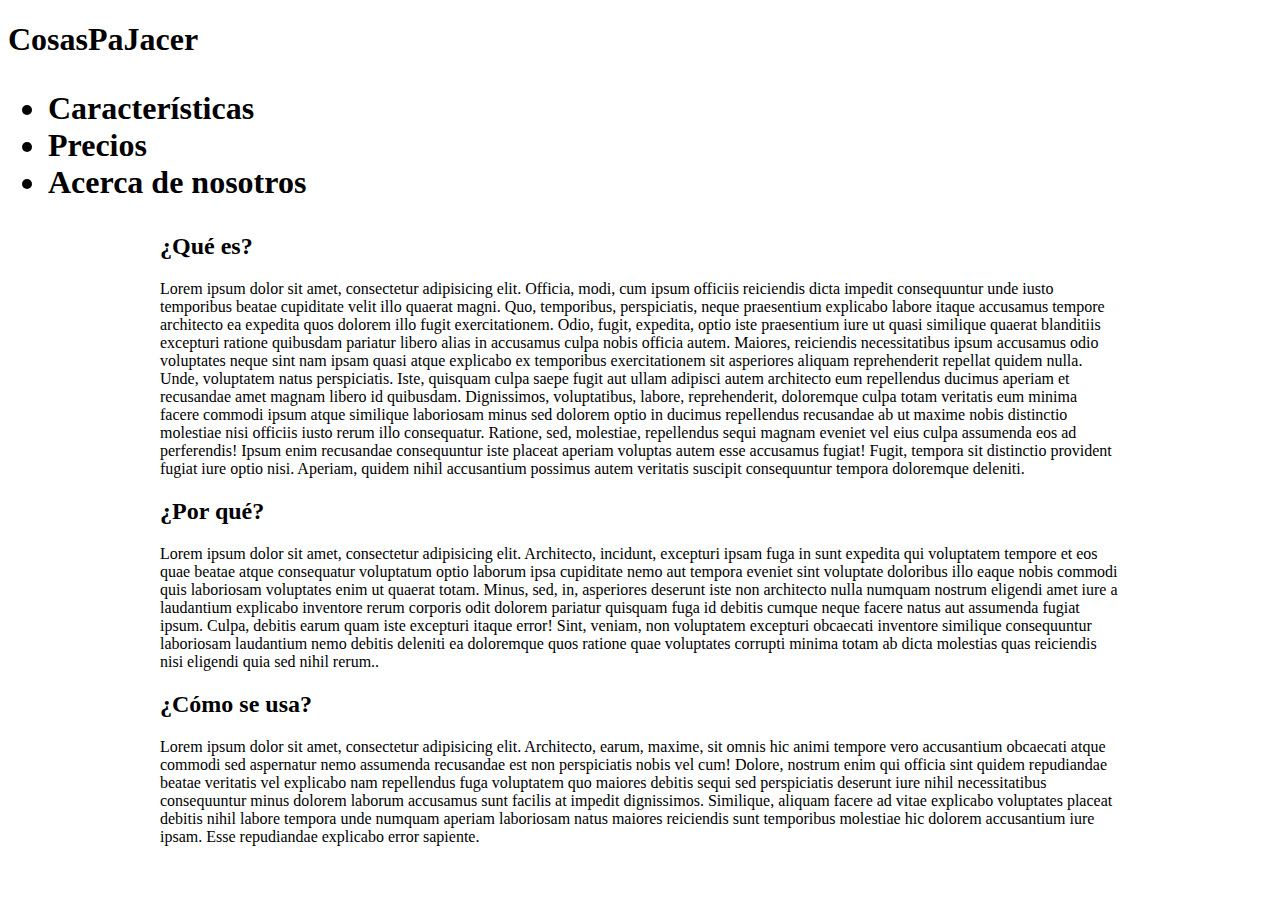
==== cosas_pa_jacer/index.html @ 04796cab "Casi al final de clase." ====
<!doctype html>
<!--
1.- (Menú:) CosasPaJacer.
1.1.- Características de la aplicación.
1.2.- Precios.
1.3.- Contacto.

2.- ¿Qué es?
3.- ¿Por qué?
4.- ¿Cómo se usa?
-->


<!--
1.- Título
2.- -->
<html lang="en">

<head>
    <meta charset="UTF-8">
    <title>Cosas Pa Jacer</title>
    <style>
        #contenedor {
            max-width: 60rem;
            margin: 0 auto;
        }
    </style>
</head>

<body>
    <header>
        <h1>CosasPaJacer
            <ul>
                <li>Características</li>
                <li>Precios</li>
                <li>Acerca de nosotros</li>
            </ul>
        </h1>
    </header>
    <main id="contenedor">
        <section>
            <h2>¿Qué es?</h2>
            <p>Lorem ipsum dolor sit amet, consectetur adipisicing elit. Officia, modi, cum ipsum officiis reiciendis dicta impedit consequuntur unde iusto temporibus beatae cupiditate velit illo quaerat magni. Quo, temporibus, perspiciatis, neque praesentium explicabo labore itaque accusamus tempore architecto ea expedita quos dolorem illo fugit exercitationem. Odio, fugit, expedita, optio iste praesentium iure ut quasi similique quaerat blanditiis excepturi ratione quibusdam pariatur libero alias in accusamus culpa nobis officia autem. Maiores, reiciendis necessitatibus ipsum accusamus odio voluptates neque sint nam ipsam quasi atque explicabo ex temporibus exercitationem sit asperiores aliquam reprehenderit repellat quidem nulla. Unde, voluptatem natus perspiciatis. Iste, quisquam culpa saepe fugit aut ullam adipisci autem architecto eum repellendus ducimus aperiam et recusandae amet magnam libero id quibusdam. Dignissimos, voluptatibus, labore, reprehenderit, doloremque culpa totam veritatis eum minima facere commodi ipsum atque similique laboriosam minus sed dolorem optio in ducimus repellendus recusandae ab ut maxime nobis distinctio molestiae nisi officiis iusto rerum illo consequatur. Ratione, sed, molestiae, repellendus sequi magnam eveniet vel eius culpa assumenda eos ad perferendis! Ipsum enim recusandae consequuntur iste placeat aperiam voluptas autem esse accusamus fugiat! Fugit, tempora sit distinctio provident fugiat iure optio nisi. Aperiam, quidem nihil accusantium possimus autem veritatis suscipit consequuntur tempora doloremque deleniti.</p>
        </section>
        <section>
            <h2>¿Por qué?</h2>
            <p>Lorem ipsum dolor sit amet, consectetur adipisicing elit. Architecto, incidunt, excepturi ipsam fuga in sunt expedita qui voluptatem tempore et eos quae beatae atque consequatur voluptatum optio laborum ipsa cupiditate nemo aut tempora eveniet sint voluptate doloribus illo eaque nobis commodi quis laboriosam voluptates enim ut quaerat totam. Minus, sed, in, asperiores deserunt iste non architecto nulla numquam nostrum eligendi amet iure a laudantium explicabo inventore rerum corporis odit dolorem pariatur quisquam fuga id debitis cumque neque facere natus aut assumenda fugiat ipsum. Culpa, debitis earum quam iste excepturi itaque error! Sint, veniam, non voluptatem excepturi obcaecati inventore similique consequuntur laboriosam laudantium nemo debitis deleniti ea doloremque quos ratione quae voluptates corrupti minima totam ab dicta molestias quas reiciendis nisi eligendi quia sed nihil rerum..</p>
        </section>
        <section>
            <h2>¿Cómo se usa?</h2>
            <p>Lorem ipsum dolor sit amet, consectetur adipisicing elit. Architecto, earum, maxime, sit omnis hic animi tempore vero accusantium obcaecati atque commodi sed aspernatur nemo assumenda recusandae est non perspiciatis nobis vel cum! Dolore, nostrum enim qui officia sint quidem repudiandae beatae veritatis vel explicabo nam repellendus fuga voluptatem quo maiores debitis sequi sed perspiciatis deserunt iure nihil necessitatibus consequuntur minus dolorem laborum accusamus sunt facilis at impedit dignissimos. Similique, aliquam facere ad vitae explicabo voluptates placeat debitis nihil labore tempora unde numquam aperiam laboriosam natus maiores reiciendis sunt temporibus molestiae hic dolorem accusantium iure ipsam. Esse repudiandae explicabo error sapiente.</p>
        </section>
    </main>
</body>

</html>
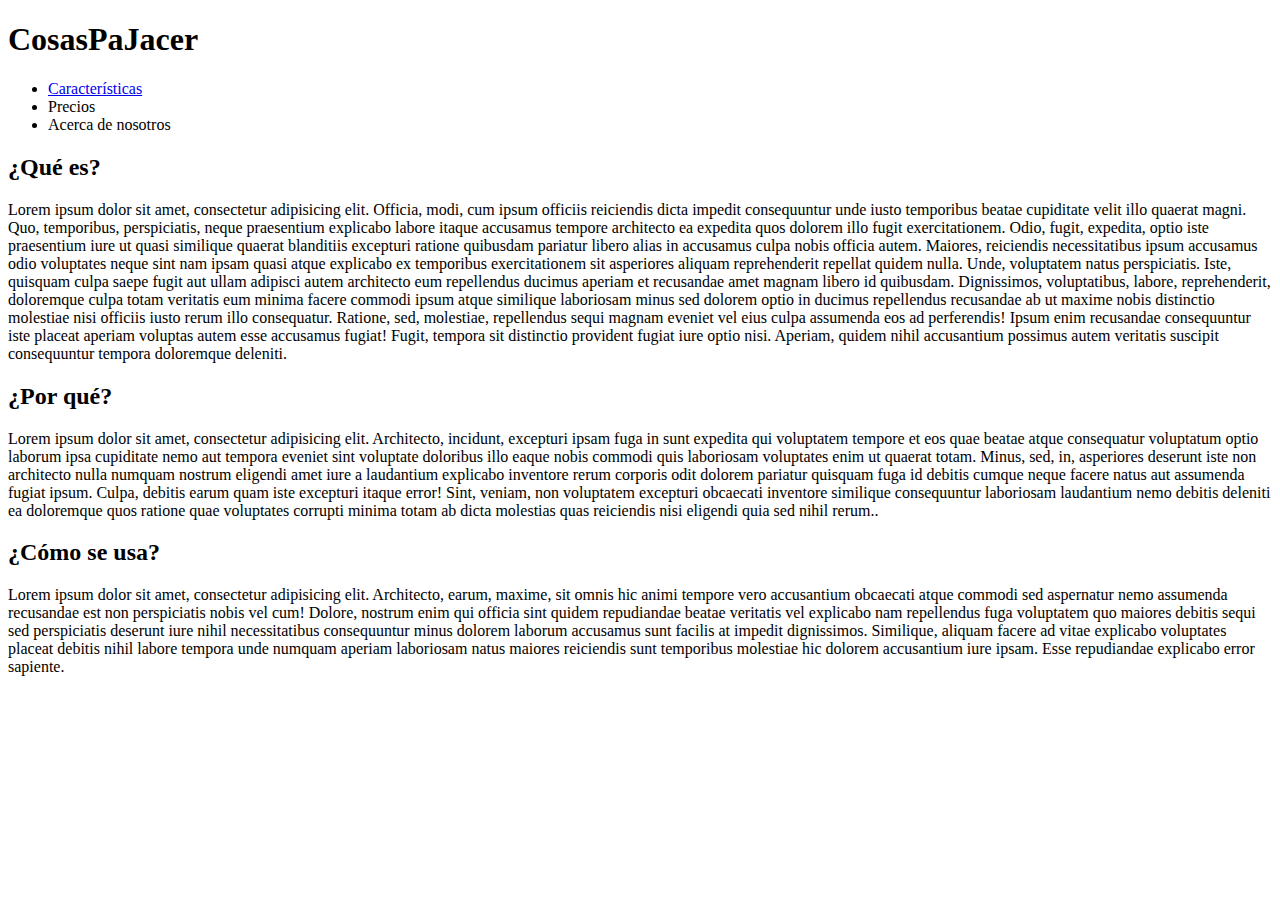
==== commit fc07184a: "Ejercicio" ====
--- a/cosas_pa_jacer/index.html
+++ b/cosas_pa_jacer/index.html
@@ -14,28 +14,24 @@
 <!--
 1.- Título
 2.- -->
-<html lang="en">
+<html lang="es">
 
 <head>
     <meta charset="UTF-8">
     <title>Cosas Pa Jacer</title>
-    <style>
-        #contenedor {
-            max-width: 60rem;
-            margin: 0 auto;
-        }
-    </style>
+    <link rel="stylesheet" href="estilo.css">
 </head>
 
 <body>
-    <header>
-        <h1>CosasPaJacer
-            <ul>
-                <li>Características</li>
-                <li>Precios</li>
-                <li>Acerca de nosotros</li>
-            </ul>
-        </h1>
+    <header id="cabecera">
+        <h1>CosasPaJacer</h1>
+        <ul>
+            <li>
+                <a href="http://www.randomthingstodo.com/">Características</a>
+            </li>
+            <li>Precios</li>
+            <li>Acerca de nosotros</li>
+        </ul>
     </header>
     <main id="contenedor">
         <section>
--- a/cosas_pa_jacer/estilo.css
+++ b/cosas_pa_jacer/estilo.css
@@ -0,0 +1,38 @@
+@media (max-width: 45rem) {
+    h1 {
+        margin: 0 auto;
+        text-align: center;
+    }
+    header {
+        width: 100%;
+    }
+    header>ul {
+        display: inline-block;
+        width: 100%;
+    }
+    header>ul>li {
+        color: red;
+        text-align: center;
+        display: inline-block;
+        width: 30%;
+    }
+    header>ul:after {
+        content: ".";
+        visibility: hidden
+    }
+    main {
+        width: 100%;
+        text-align: center;
+    }
+    section:first-line {
+        color: red;
+        display: inline-block;
+        vertical-align: top;
+    }
+    section {
+        display: inline-block;
+        width: 30%;
+        margin: 0 0.5rem;
+        text-align: left;
+    }
+}
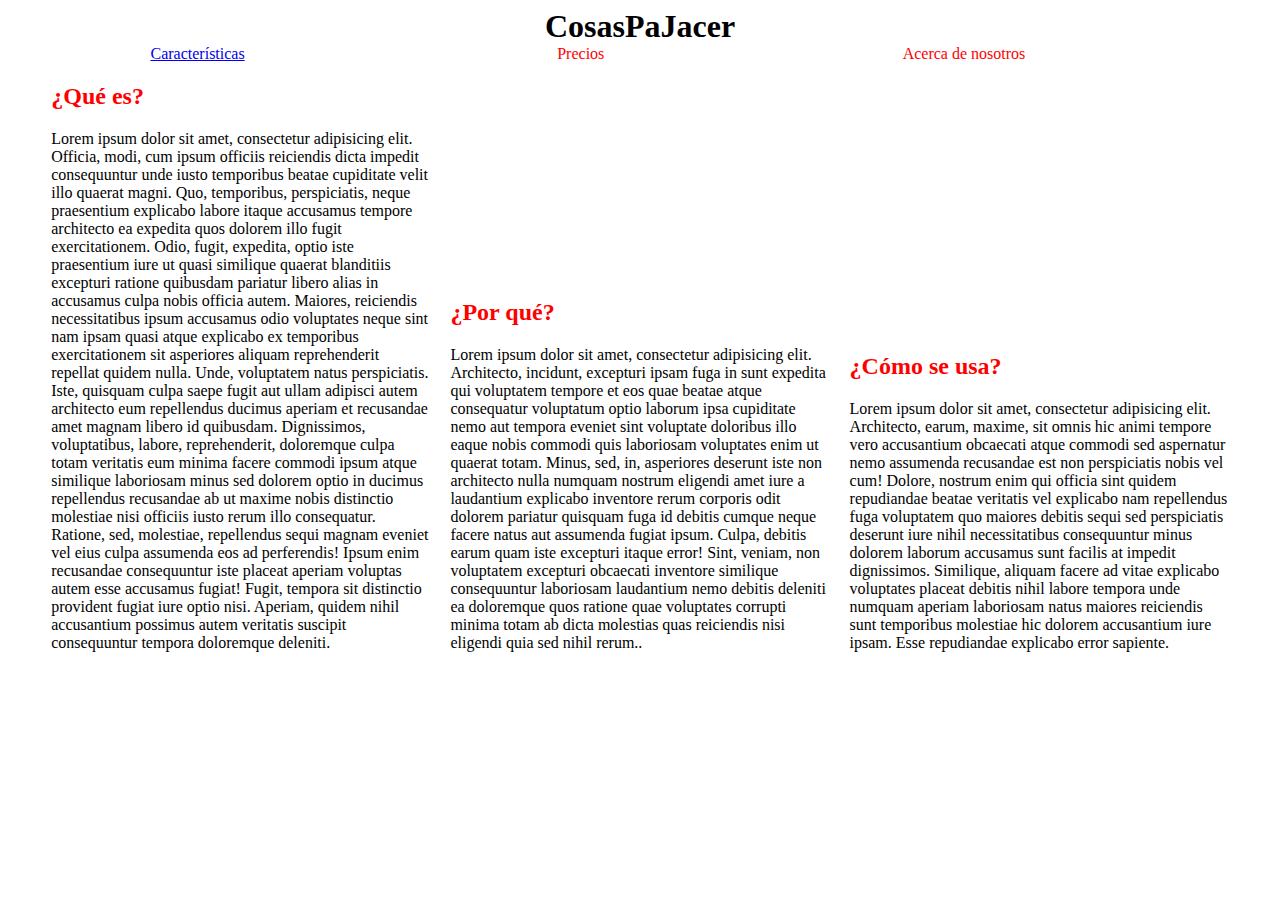
==== commit d9115d4c: "Toques finales." ====
--- a/cosas_pa_jacer/index.html
+++ b/cosas_pa_jacer/index.html
@@ -19,7 +19,7 @@
 <head>
     <meta charset="UTF-8">
     <title>Cosas Pa Jacer</title>
-    <link rel="stylesheet" href="estilo.css">
+    <link rel="stylesheet" href="estilo.css" media="screen and (min-width: 25em)">
 </head>
 
 <body>
@@ -38,6 +38,8 @@
             <h2>¿Qué es?</h2>
             <p>Lorem ipsum dolor sit amet, consectetur adipisicing elit. Officia, modi, cum ipsum officiis reiciendis dicta impedit consequuntur unde iusto temporibus beatae cupiditate velit illo quaerat magni. Quo, temporibus, perspiciatis, neque praesentium explicabo labore itaque accusamus tempore architecto ea expedita quos dolorem illo fugit exercitationem. Odio, fugit, expedita, optio iste praesentium iure ut quasi similique quaerat blanditiis excepturi ratione quibusdam pariatur libero alias in accusamus culpa nobis officia autem. Maiores, reiciendis necessitatibus ipsum accusamus odio voluptates neque sint nam ipsam quasi atque explicabo ex temporibus exercitationem sit asperiores aliquam reprehenderit repellat quidem nulla. Unde, voluptatem natus perspiciatis. Iste, quisquam culpa saepe fugit aut ullam adipisci autem architecto eum repellendus ducimus aperiam et recusandae amet magnam libero id quibusdam. Dignissimos, voluptatibus, labore, reprehenderit, doloremque culpa totam veritatis eum minima facere commodi ipsum atque similique laboriosam minus sed dolorem optio in ducimus repellendus recusandae ab ut maxime nobis distinctio molestiae nisi officiis iusto rerum illo consequatur. Ratione, sed, molestiae, repellendus sequi magnam eveniet vel eius culpa assumenda eos ad perferendis! Ipsum enim recusandae consequuntur iste placeat aperiam voluptas autem esse accusamus fugiat! Fugit, tempora sit distinctio provident fugiat iure optio nisi. Aperiam, quidem nihil accusantium possimus autem veritatis suscipit consequuntur tempora doloremque deleniti.</p>
         </section>
+        <!--
+     -->
         <section>
             <h2>¿Por qué?</h2>
             <p>Lorem ipsum dolor sit amet, consectetur adipisicing elit. Architecto, incidunt, excepturi ipsam fuga in sunt expedita qui voluptatem tempore et eos quae beatae atque consequatur voluptatum optio laborum ipsa cupiditate nemo aut tempora eveniet sint voluptate doloribus illo eaque nobis commodi quis laboriosam voluptates enim ut quaerat totam. Minus, sed, in, asperiores deserunt iste non architecto nulla numquam nostrum eligendi amet iure a laudantium explicabo inventore rerum corporis odit dolorem pariatur quisquam fuga id debitis cumque neque facere natus aut assumenda fugiat ipsum. Culpa, debitis earum quam iste excepturi itaque error! Sint, veniam, non voluptatem excepturi obcaecati inventore similique consequuntur laboriosam laudantium nemo debitis deleniti ea doloremque quos ratione quae voluptates corrupti minima totam ab dicta molestias quas reiciendis nisi eligendi quia sed nihil rerum..</p>
--- a/cosas_pa_jacer/estilo.css
+++ b/cosas_pa_jacer/estilo.css
@@ -1,38 +1,40 @@
-@media (max-width: 45rem) {
-    h1 {
-        margin: 0 auto;
-        text-align: center;
-    }
-    header {
-        width: 100%;
-    }
-    header>ul {
-        display: inline-block;
-        width: 100%;
-    }
-    header>ul>li {
-        color: red;
-        text-align: center;
-        display: inline-block;
-        width: 30%;
-    }
-    header>ul:after {
-        content: ".";
-        visibility: hidden
-    }
-    main {
-        width: 100%;
-        text-align: center;
-    }
-    section:first-line {
-        color: red;
-        display: inline-block;
-        vertical-align: top;
-    }
-    section {
-        display: inline-block;
-        width: 30%;
-        margin: 0 0.5rem;
-        text-align: left;
-    }
-}
+   h1 {
+       margin: 0 auto;
+       text-align: center;
+   }
+   header {
+       width: 100%;
+   }
+   header>ul {
+       display: inline-block;
+       width: 100%;
+       margin: 0;
+       padding: 0;
+       list-style-type: none;
+   }
+   header>ul>li {
+       color: red;
+       text-align: center;
+       display: inline-block;
+       margin: 0;
+       padding: 0;
+       width: 30%;
+   }
+   header>ul:after {
+       content: ".";
+       visibility: hidden
+   }
+   main {
+       width: 100%;
+       text-align: center;
+   }
+   section:first-line {
+       color: red;
+       vertical-align: top;
+   }
+   section {
+       display: inline-block;
+       width: 30%;
+       margin: 0 0.5rem;
+       text-align: left;
+   }
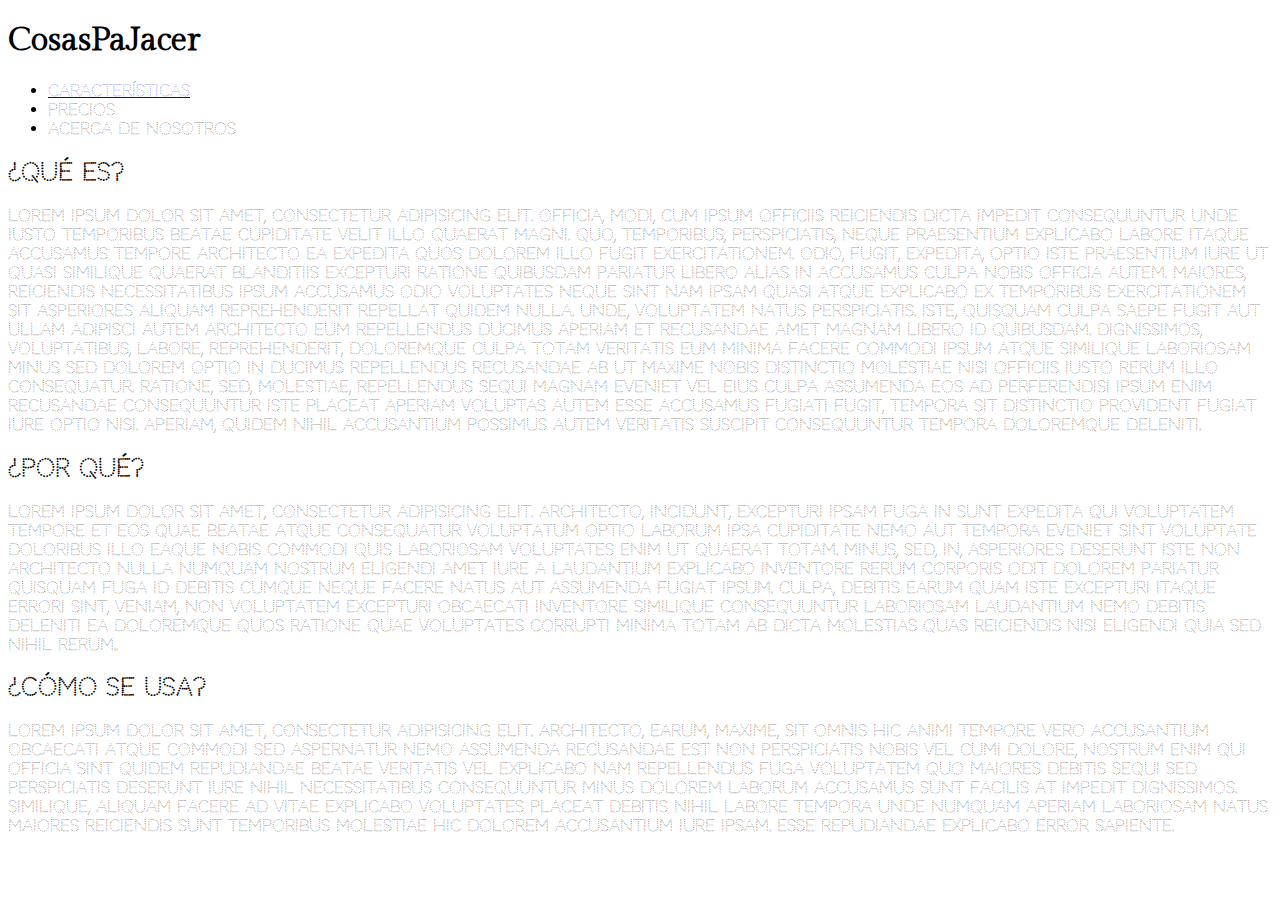
==== commit 9fc16d69: "Cosas y casos." ====
--- a/cosas_pa_jacer/index.html
+++ b/cosas_pa_jacer/index.html
@@ -19,8 +19,36 @@
 <head>
     <meta charset="UTF-8">
     <title>Cosas Pa Jacer</title>
-    <link rel="stylesheet" href="estilo.css" media="screen and (min-width: 25em)">
+    <link href="http://fonts.googleapis.com/css?family=Gilda+Display|Codystar:400,300" rel="stylesheet" type="text/css">
+    <link rel="stylesheet" href="estilo.css" media="screen and (min-width: 768pix)">
 </head>
+
+<style>
+    @font-face {
+        font-family: 'Codystar';
+        font-style: normal;
+        font-weight: 300;
+        src: local('Codystar Light'), local('Codystar-Light'), url(http://themes.googleusercontent.com/static/fonts/codystar/v2/BM8u7YRmG0S-vNUxWAiLF4bN6UDyHWBl620a-IRfuBk.woff) format('woff');
+    }
+    @font-face {
+        font-family: 'Codystar';
+        font-style: normal;
+        font-weight: 400;
+        src: local('Codystar'), url(http://themes.googleusercontent.com/static/fonts/codystar/v2/BraFEMRumMsVbWgqTQIWRPesZW2xOQ-xsNqO47m55DA.woff) format('woff');
+    }
+    @font-face {
+        font-family: 'Gilda Display';
+        font-style: normal;
+        font-weight: 400;
+        src: local('Gilda Display'), local('GildaDisplay-Regular'), url(http://themes.googleusercontent.com/static/fonts/gildadisplay/v2/8yAVUZLLZ3wb7dSsjix0CLL95gww2ifOu31tFZtEfvs.woff) format('woff');
+    }
+    body {
+        font-family: Codystar, Arial, sans-serif;
+    }
+    h1 {
+        font-family: Gilda Display;
+    }
+</style>
 
 <body>
     <header id="cabecera">
